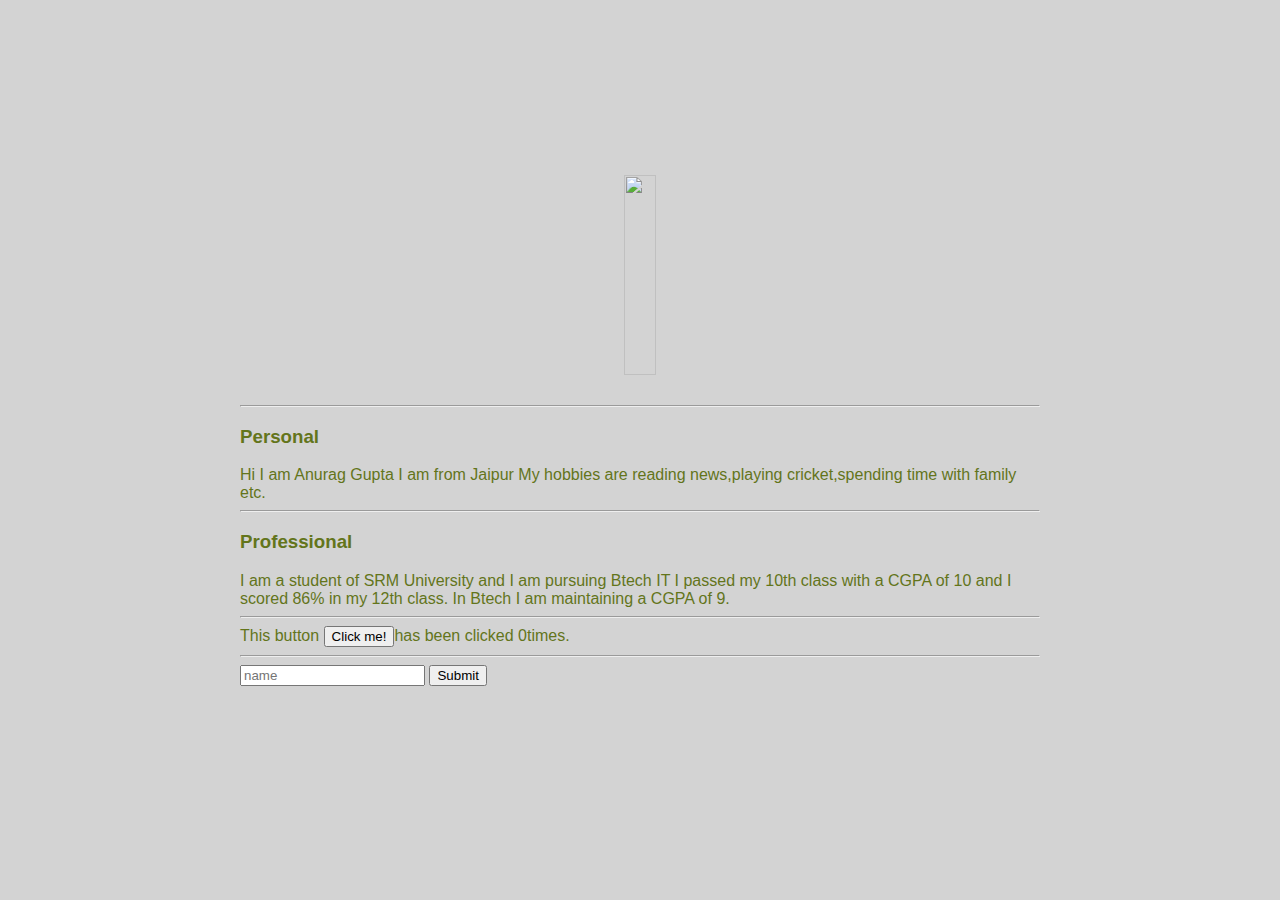
==== ui/index.html @ 8de0bfe1 "[imad-console] Updates ui/index.html" ====
<!doctype html>
<html>
    <head>
        <link href="/ui/style.css" rel="stylesheet" />
    </head>
    <body>
        <div class="container">
           <div class="center">
            <img id='madi' src="https://scontent.fmaa1-1.fna.fbcdn.net/v/t1.0-9/11024788_847895005278034_7472356168300840771_n.jpg?oh=f40f89c9a7670bab940f5f3db041b096&oe=589BEAF5" width="20%" height="20%" class="img-medium"/>
            </div>
            
            
            <br>
            <hr/>
            <h3>
                Personal
            </h3>
            <div>
                Hi I am Anurag Gupta
                I am from Jaipur
                My hobbies are reading news,playing cricket,spending time with family etc.
            </div>
              <hr/>
            <h3>
                Professional
            </h3>
            <div>
                I am a student of SRM University and I am pursuing Btech IT
                I passed my 10th class with a CGPA of 10 and I scored 86% in my 12th class. In Btech I am maintaining a CGPA of 9.
            </div>
            <hr/>
            <div class="footer">
                This button <button id="counter">Click me!</button>has been clicked <span id="count">0</span>times.
                
                <hr/>
            <input type="text" id="name" placeholder="name"></input>
            <input type="submit" value="Submit" id="submit_btn"></input>
            <ul id='namelist'>
                
               
            </ul>   
            </div>
         
        </div>
         
        <script type="text/javascript" src="/ui/main.js">
        </script>
    </body>
</html>
---- ui/style.css ----
body {
    font-family: sans-serif;
    background-color: lightgrey;
    margin-top: 75px;
}

.center {
    text-align: center;
}

.text-big {
    font-size: 300%;
}

.bold {
    font-weight: bold;
}

.img-medium {
    height: 200px;
}

.container{
                max-width: 800px;
                margin: 0 auto;
                color: #63751b;
                font-family: sans-serif;
                padding: 100px;
                padding-left: 20px;
                padding-right: 20px;
           }
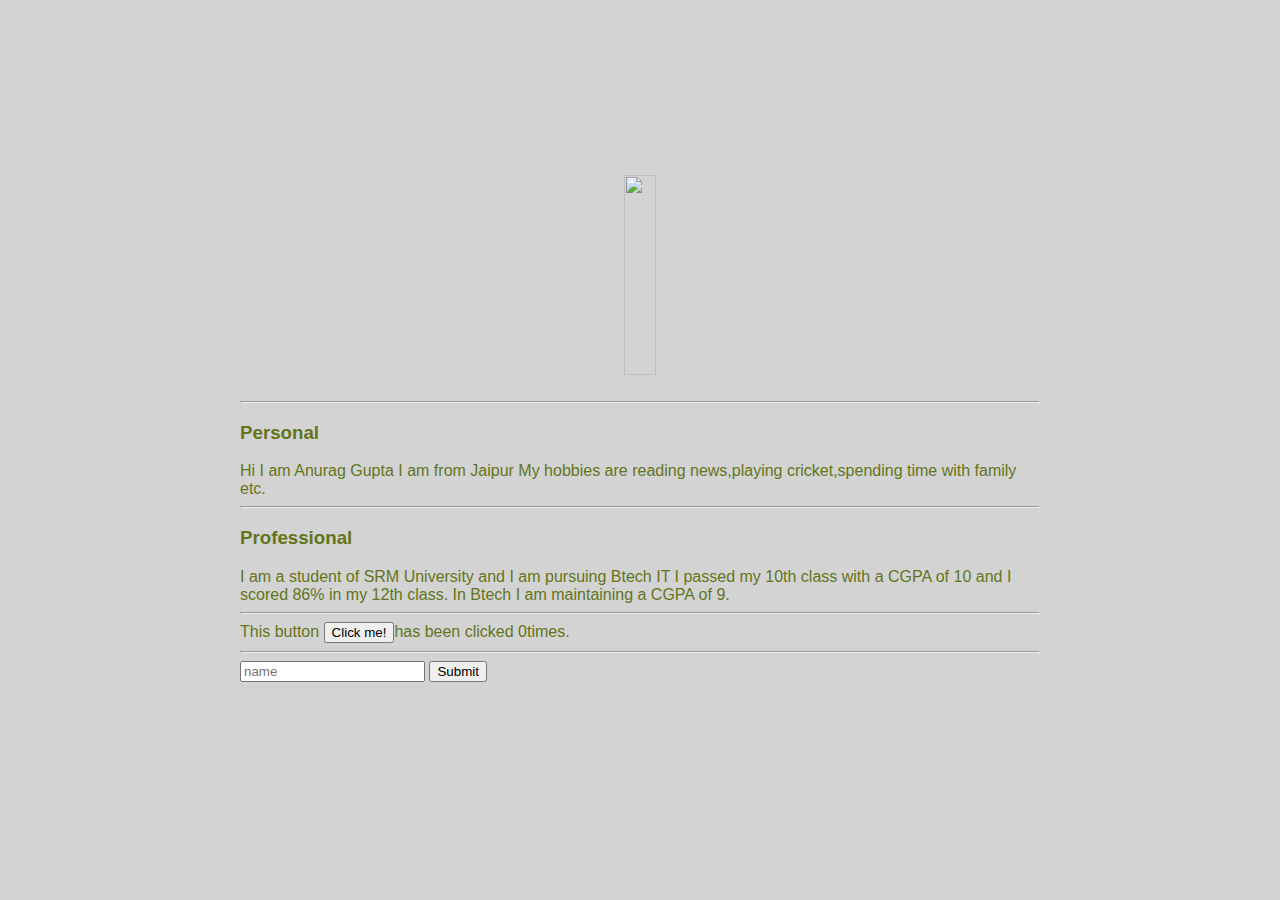
==== commit 75a79141: "[imad-console] Updates ui/index.html" ====
--- a/ui/index.html
+++ b/ui/index.html
@@ -6,7 +6,7 @@
     <body>
         <div class="container">
            <div class="center">
-            <img id='madi' src="https://scontent.fmaa1-1.fna.fbcdn.net/v/t1.0-9/11024788_847895005278034_7472356168300840771_n.jpg?oh=f40f89c9a7670bab940f5f3db041b096&oe=589BEAF5" width="20%" height="20%" class="img-medium"/>
+            <img id='madi' src="https://scontent.fmaa1-1.fna.fbcdn.net/v/t1.0-9/11024788_847895005278034_7472356168300840771_n.jpg?oh=f40f89c9a7670bab940f5f3db041b096&oe=589BEAF5" align="center" width="20%" height="20%" class="img-medium"/>
             </div>
             
             
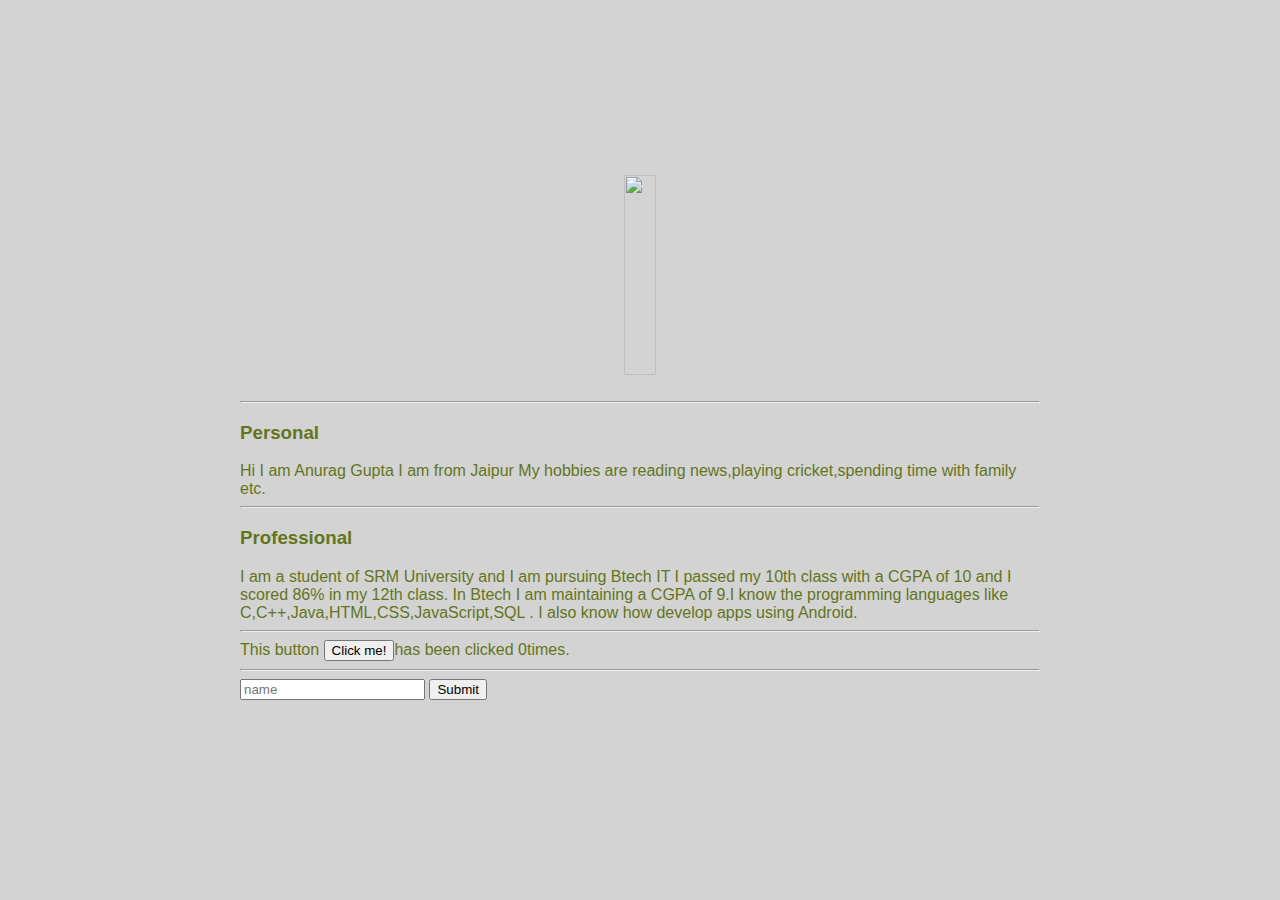
==== commit 38fa1725: "[imad-console] Updates ui/index.html" ====
--- a/ui/index.html
+++ b/ui/index.html
@@ -26,7 +26,7 @@
             </h3>
             <div>
                 I am a student of SRM University and I am pursuing Btech IT
-                I passed my 10th class with a CGPA of 10 and I scored 86% in my 12th class. In Btech I am maintaining a CGPA of 9.
+                I passed my 10th class with a CGPA of 10 and I scored 86% in my 12th class. In Btech I am maintaining a CGPA of 9.I know the programming languages like C,C++,Java,HTML,CSS,JavaScript,SQL . I also know how develop apps using Android.
             </div>
             <hr/>
             <div class="footer">
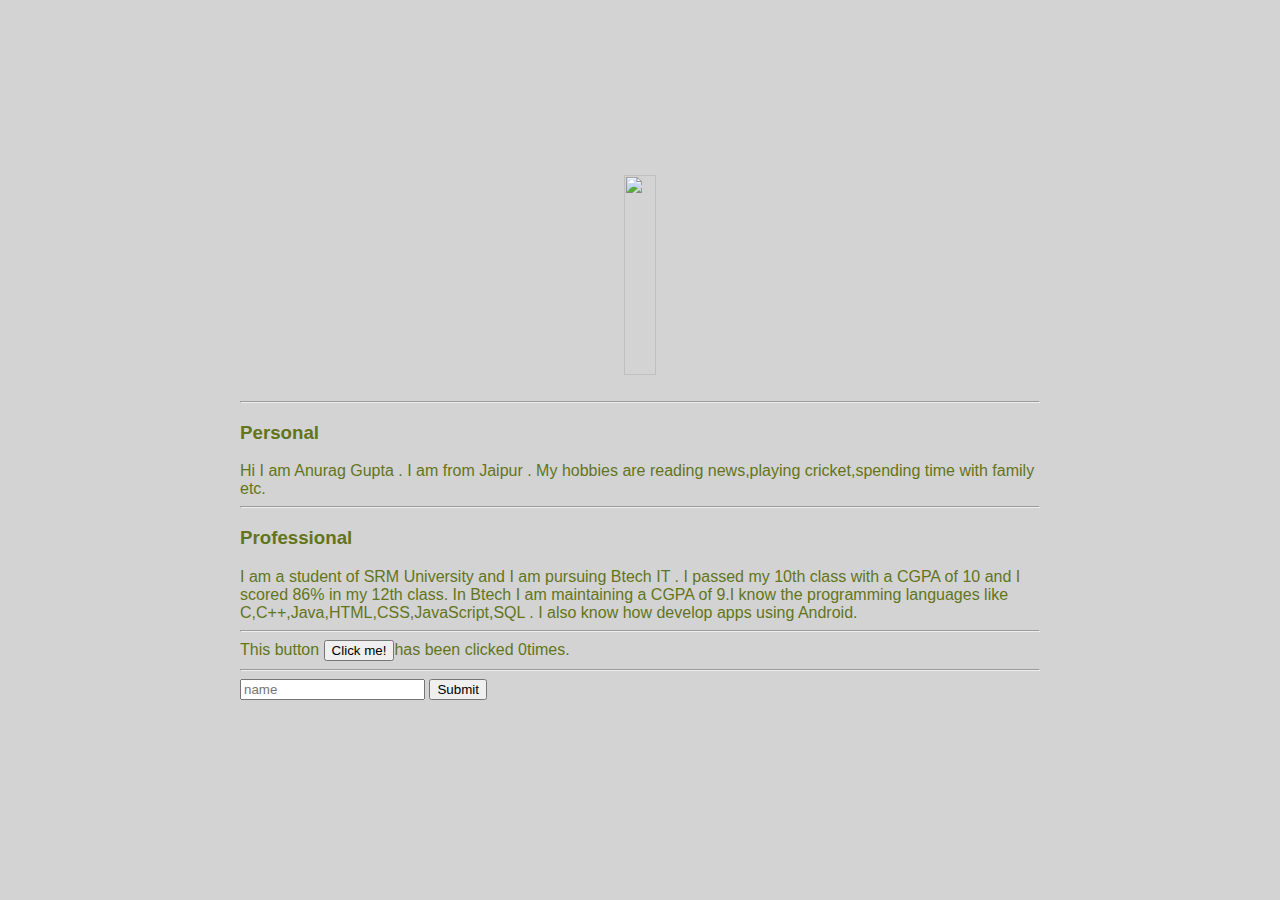
==== commit 52daf153: "[imad-console] Updates ui/index.html" ====
--- a/ui/index.html
+++ b/ui/index.html
@@ -3,10 +3,10 @@
     <head>
         <link href="/ui/style.css" rel="stylesheet" />
     </head>
-    <body>
+    <body bgcolor="#E6E6FA">
         <div class="container">
            <div class="center">
-            <img id='madi' src="https://scontent.fmaa1-1.fna.fbcdn.net/v/t1.0-9/11024788_847895005278034_7472356168300840771_n.jpg?oh=f40f89c9a7670bab940f5f3db041b096&oe=589BEAF5" align="center" width="20%" height="20%" class="img-medium"/>
+           <center></center> <img id='madi' src="https://scontent.fmaa1-1.fna.fbcdn.net/v/t1.0-9/11024788_847895005278034_7472356168300840771_n.jpg?oh=f40f89c9a7670bab940f5f3db041b096&oe=589BEAF5" align="middle" width="20%" height="20%" class="img-medium"/></center>
             </div>
             
             
@@ -16,8 +16,8 @@
                 Personal
             </h3>
             <div>
-                Hi I am Anurag Gupta
-                I am from Jaipur
+                Hi I am Anurag Gupta . 
+                I am from Jaipur . 
                 My hobbies are reading news,playing cricket,spending time with family etc.
             </div>
               <hr/>
@@ -25,7 +25,7 @@
                 Professional
             </h3>
             <div>
-                I am a student of SRM University and I am pursuing Btech IT
+                I am a student of SRM University and I am pursuing Btech IT .
                 I passed my 10th class with a CGPA of 10 and I scored 86% in my 12th class. In Btech I am maintaining a CGPA of 9.I know the programming languages like C,C++,Java,HTML,CSS,JavaScript,SQL . I also know how develop apps using Android.
             </div>
             <hr/>
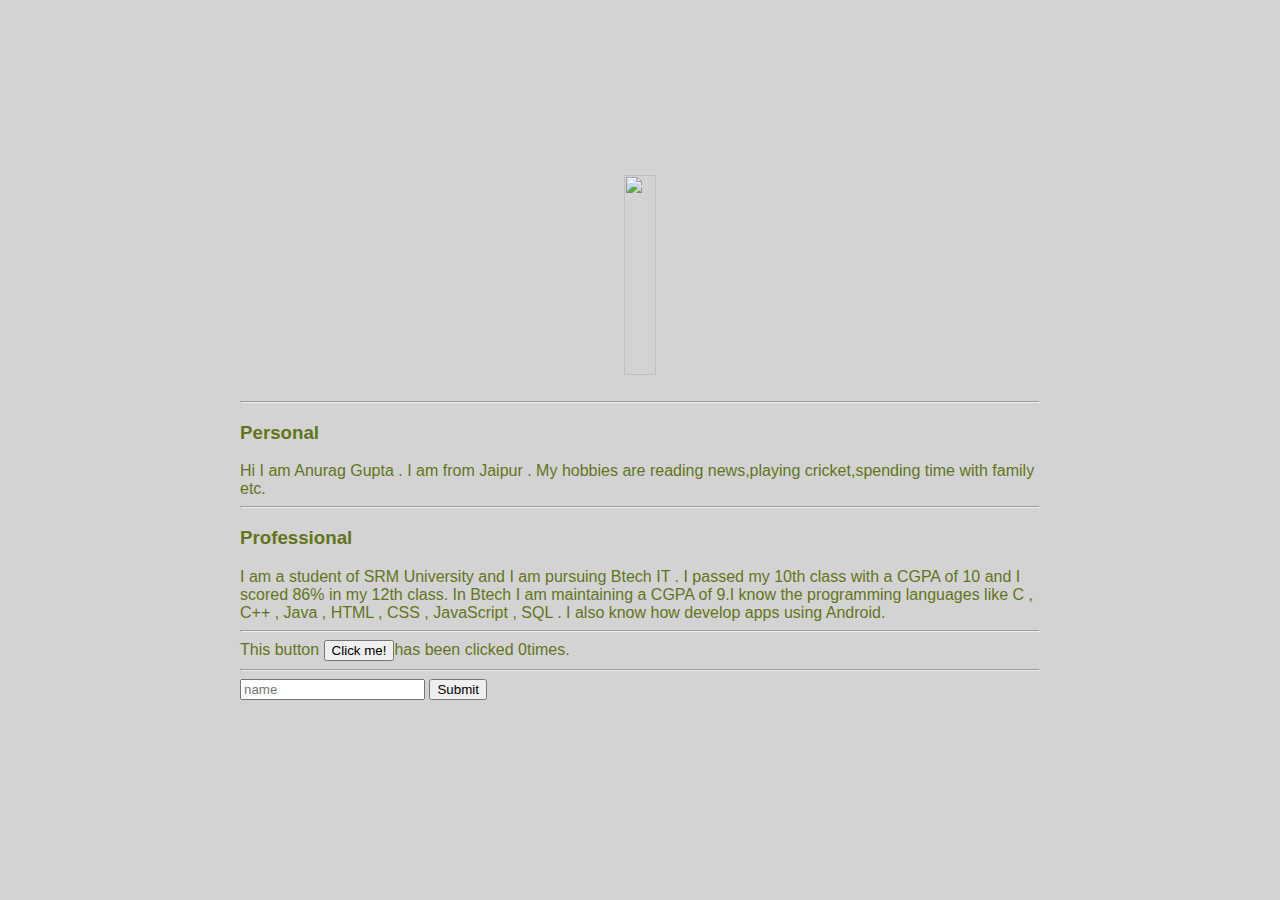
==== commit 16ef1e33: "[imad-console] Updates ui/index.html" ====
--- a/ui/index.html
+++ b/ui/index.html
@@ -6,7 +6,7 @@
     <body bgcolor="#E6E6FA">
         <div class="container">
            <div class="center">
-           <center></center> <img id='madi' src="https://scontent.fmaa1-1.fna.fbcdn.net/v/t1.0-9/11024788_847895005278034_7472356168300840771_n.jpg?oh=f40f89c9a7670bab940f5f3db041b096&oe=589BEAF5" align="middle" width="20%" height="20%" class="img-medium"/></center>
+           <center> <img id='madi' src="https://scontent.fmaa1-1.fna.fbcdn.net/v/t1.0-9/11024788_847895005278034_7472356168300840771_n.jpg?oh=f40f89c9a7670bab940f5f3db041b096&oe=589BEAF5" align="middle" width="20%" height="20%" class="img-medium"/></center>
             </div>
             
             
@@ -26,7 +26,7 @@
             </h3>
             <div>
                 I am a student of SRM University and I am pursuing Btech IT .
-                I passed my 10th class with a CGPA of 10 and I scored 86% in my 12th class. In Btech I am maintaining a CGPA of 9.I know the programming languages like C,C++,Java,HTML,CSS,JavaScript,SQL . I also know how develop apps using Android.
+                I passed my 10th class with a CGPA of 10 and I scored 86% in my 12th class. In Btech I am maintaining a CGPA of 9.I know the programming languages like C , C++ , Java , HTML , CSS , JavaScript , SQL . I also know how develop apps using Android.
             </div>
             <hr/>
             <div class="footer">
